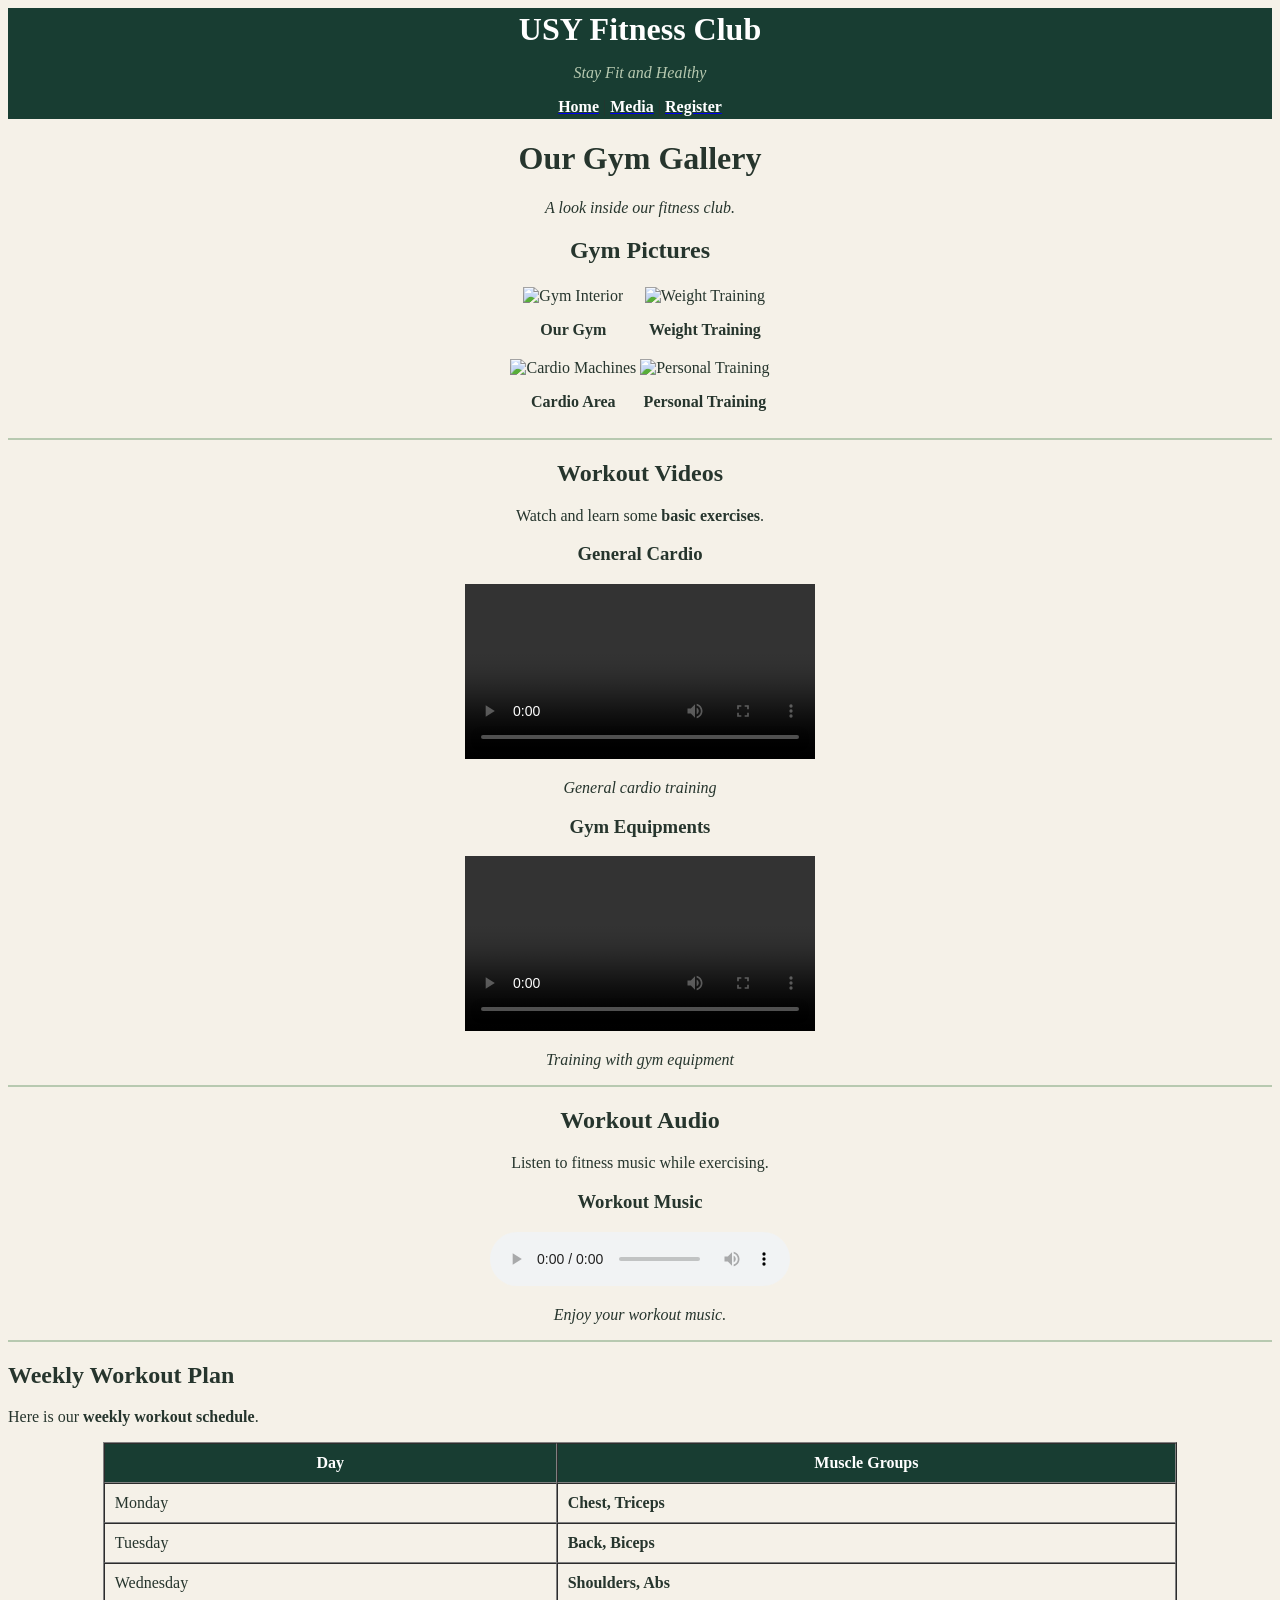
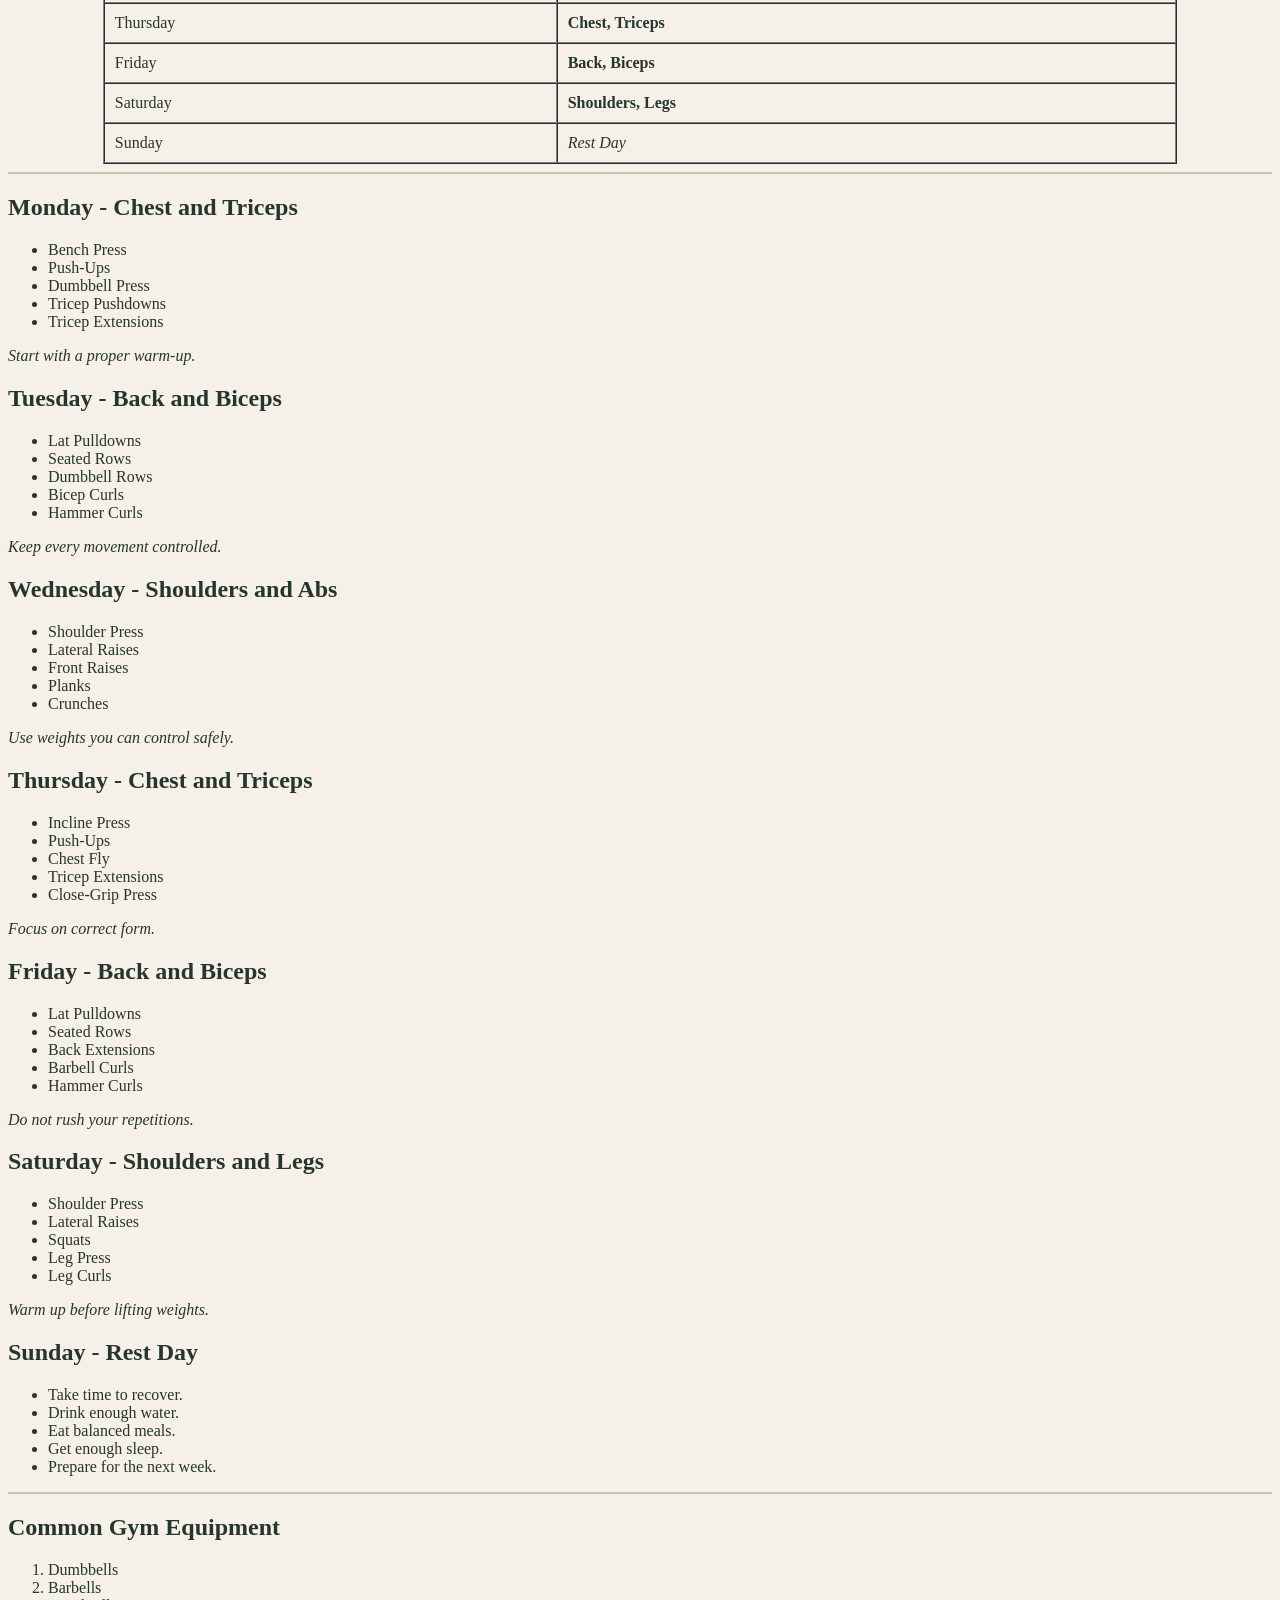
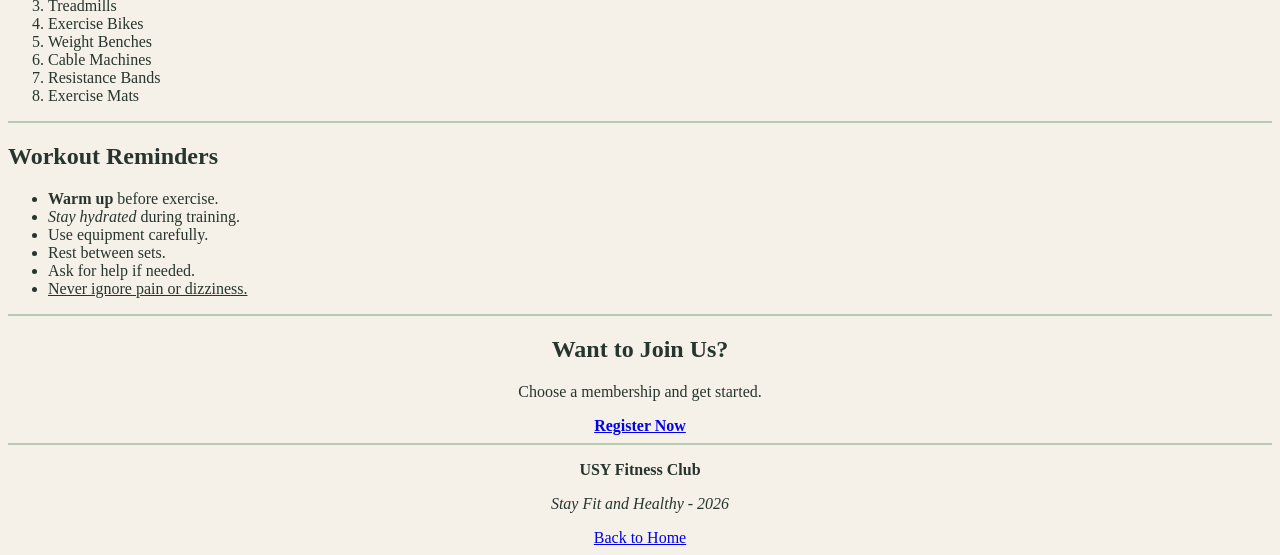
==== media.html @ 135df5f6 "Add initial USY Fitness Club project files" ====
<!DOCTYPE html>
<html>

<head>
    <title>USY Fitness Club - Media</title>
</head>

<body bgcolor="#F5F1E8" text="#26352D" vlink="#183D32">

    <center>
        <table width="100%" bgcolor="#183D32">
            <tr>
            <td align="center">
                <font color="white" size="6"><b>USY Fitness Club</b></font>

                <p>
                    <font color="#B7C9B0"><i>Stay Fit and Healthy</i></font>
                </p>

                <a href="index.html"><font color="white"><b>Home</b></font></a> |
                <a href="media.html"><font color="white"><b>Media</b></font></a> |
                <a href="register.html"><font color="white"><b>Register</b></font></a>
            </td>
            </tr>
        </table>

        <h1>Our Gym Gallery</h1>

        <p><i>A look inside our fitness club.</i></p>

        <h2>Gym Pictures</h2>

        <table>
            <tr>
                <td align="center">
                    <img src="images/gym.jpg" width="250" height="180" alt="Gym Interior">
                    <p><b>Our Gym</b></p>
                </td>

                <td align="center">
                    <img src="images/weights.jpg" width="250" height="180" alt="Weight Training">
                    <p><b>Weight Training</b></p>
                </td>
            </tr>

            <tr>
                <td align="center">
                    <img src="images/cardio.jpg" width="250" height="180" alt="Cardio Machines">
                    <p><b>Cardio Area</b></p>
                </td>

                <td align="center">
                    <img src="images/personal-training.jpg" width="250" height="180" alt="Personal Training">
                    <p><b>Personal Training</b></p>
                </td>
            </tr>
        </table>
    </center>

    <hr color="#B7C9B0">

    <center>
        <h2>Workout Videos</h2>

        <p>Watch and learn some <b>basic exercises</b>.</p>

        <h3>General Cardio</h3>

        <video width="350" controls>
            <source src="media/workout.mp4" type="video/mp4">
            Your browser does not support video.
        </video>

        <p><i>General cardio training</i></p>

        <h3>Gym Equipments</h3>

        <video width="350" controls>
            <source src="media/gym-training.mp4" type="video/mp4">
            Your browser does not support video.
        </video>

        <p><i>Training with gym equipment</i></p>
    </center>

        <hr color="#B7C9B0">

    <center>
        <h2>Workout Audio</h2>

        <p>Listen to fitness music while exercising.</p>

        <h3>Workout Music</h3>

        <audio controls>
            <source src="media/workout-music.mp3" type="audio/mpeg">
            Your browser does not support audio.
        </audio>

        <p><i>Enjoy your workout music.</i></p>
    </center>

    <hr color="#B7C9B0">

    <h2>Weekly Workout Plan</h2>

    <p>Here is our <b>weekly workout schedule</b>.</p>

    <center>
        <table border="1" cellpadding="10" cellspacing="0" width="85%">
            <tr bgcolor="#183D32">
                <th><font color="white">Day</font></th>
                <th><font color="white">Muscle Groups</font></th>
            </tr>

            <tr>
                <td>Monday</td>
                <td><b>Chest, Triceps</b></td>
            </tr>

            <tr>
                <td>Tuesday</td>
                <td><b>Back, Biceps</b></td>
            </tr>

            <tr>
                <td>Wednesday</td>
                <td><b>Shoulders, Abs</b></td>
            </tr>

            <tr>
                <td>Thursday</td>
                <td><b>Chest, Triceps</b></td>
            </tr>

            <tr>
                <td>Friday</td>
                <td><b>Back, Biceps</b></td>
            </tr>

            <tr>
                <td>Saturday</td>
                <td><b>Shoulders, Legs</b></td>
            </tr>

            <tr>
                <td>Sunday</td>
                <td><i>Rest Day</i></td>
            </tr>
        </table>
    </center>

    <hr color="#B7C9B0">

    <h2>Monday - Chest and Triceps</h2>

    <ul>
        <li>Bench Press</li>
        <li>Push-Ups</li>
        <li>Dumbbell Press</li>
        <li>Tricep Pushdowns</li>
        <li>Tricep Extensions</li>
    </ul>

    <p><i>Start with a proper warm-up.</i></p>

    <h2>Tuesday - Back and Biceps</h2>

    <ul>
        <li>Lat Pulldowns</li>
        <li>Seated Rows</li>
        <li>Dumbbell Rows</li>
        <li>Bicep Curls</li>
        <li>Hammer Curls</li>
    </ul>

    <p><i>Keep every movement controlled.</i></p>

    <h2>Wednesday - Shoulders and Abs</h2>

    <ul>
        <li>Shoulder Press</li>
        <li>Lateral Raises</li>
        <li>Front Raises</li>
        <li>Planks</li>
        <li>Crunches</li>
    </ul>

    <p><i>Use weights you can control safely.</i></p>

    <h2>Thursday - Chest and Triceps</h2>

    <ul>
        <li>Incline Press</li>
        <li>Push-Ups</li>
        <li>Chest Fly</li>
        <li>Tricep Extensions</li>
        <li>Close-Grip Press</li>
    </ul>

    <p><i>Focus on correct form.</i></p>

    <h2>Friday - Back and Biceps</h2>

    <ul>
        <li>Lat Pulldowns</li>
        <li>Seated Rows</li>
        <li>Back Extensions</li>
        <li>Barbell Curls</li>
        <li>Hammer Curls</li>
    </ul>

    <p><i>Do not rush your repetitions.</i></p>

    <h2>Saturday - Shoulders and Legs</h2>

    <ul>
        <li>Shoulder Press</li>
        <li>Lateral Raises</li>
        <li>Squats</li>
        <li>Leg Press</li>
        <li>Leg Curls</li>
    </ul>

    <p><i>Warm up before lifting weights.</i></p>

    <h2>Sunday - Rest Day</h2>

    <ul>
        <li>Take time to recover.</li>
        <li>Drink enough water.</li>
        <li>Eat balanced meals.</li>
        <li>Get enough sleep.</li>
        <li>Prepare for the next week.</li>
    </ul>

    <hr color="#B7C9B0">

    <h2>Common Gym Equipment</h2>

    <ol>
        <li>Dumbbells</li>
        <li>Barbells</li>
        <li>Treadmills</li>
        <li>Exercise Bikes</li>
        <li>Weight Benches</li>
        <li>Cable Machines</li>
        <li>Resistance Bands</li>
        <li>Exercise Mats</li>
    </ol>

    <hr color="#B7C9B0">

    <h2>Workout Reminders</h2>

    <ul>
        <li><b>Warm up</b> before exercise.</li>
        <li><i>Stay hydrated</i> during training.</li>
        <li>Use equipment carefully.</li>
        <li>Rest between sets.</li>
        <li>Ask for help if needed.</li>
        <li><u>Never ignore pain or dizziness.</u></li>
    </ul>

    <hr color="#B7C9B0">

    <center>
        <h2>Want to Join Us?</h2>

        <p>Choose a membership and get started.</p>

        <a href="register.html"><b>Register Now</b></a>

        <hr color="#B7C9B0">

        <p><b>USY Fitness Club</b></p>

        <p><i>Stay Fit and Healthy - 2026</i></p>

        <a href="index.html">Back to Home</a>
    </center>

</body>
</html>
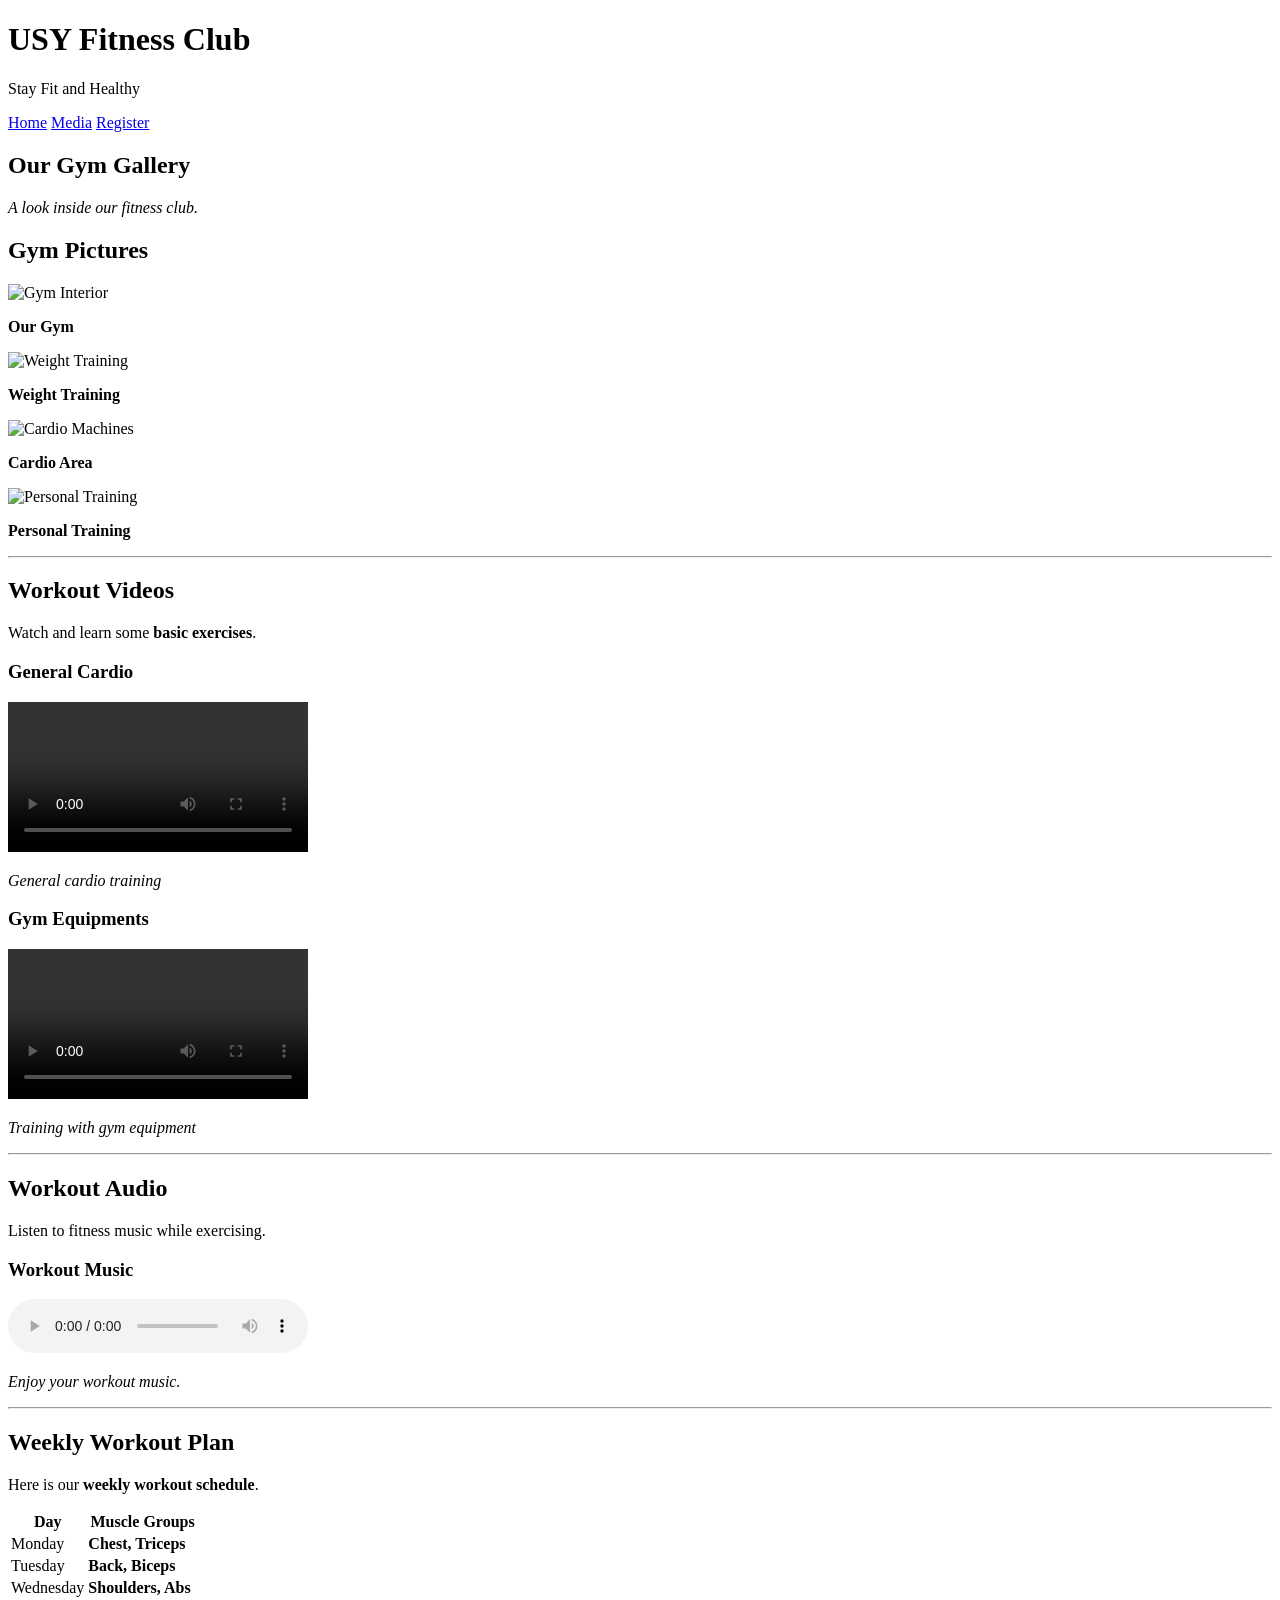
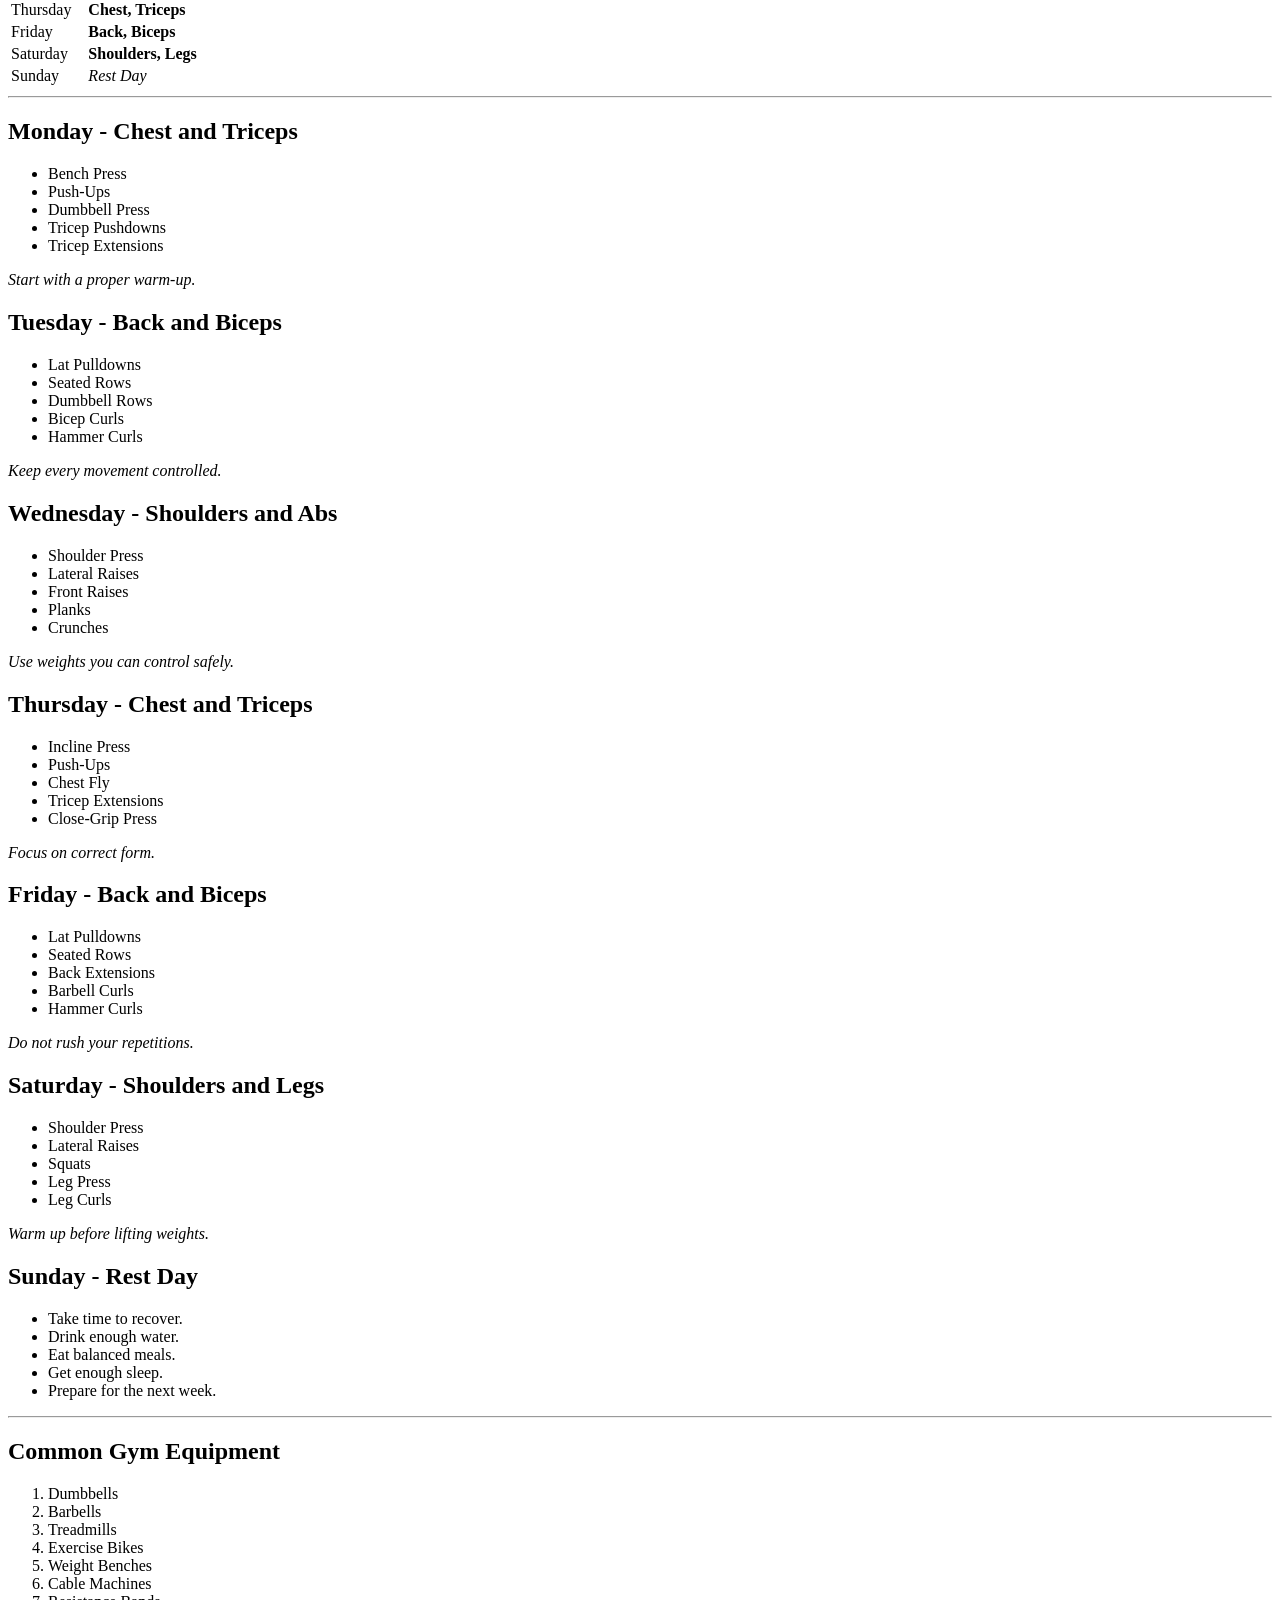
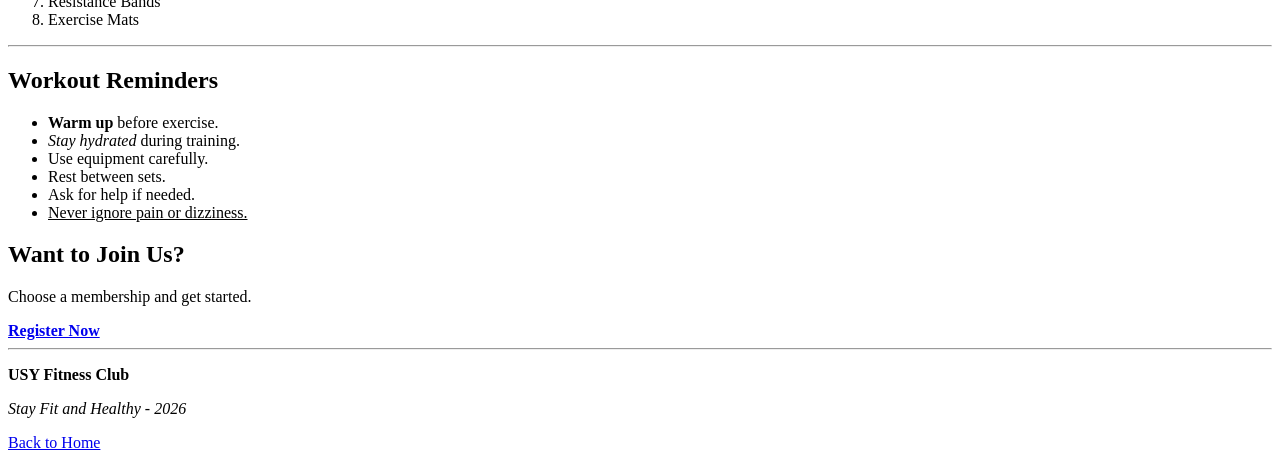
==== commit 03adefb6: "Add files via upload" ====
--- a/media.html
+++ b/media.html
@@ -1,284 +1,229 @@
-<!DOCTYPE html>
-<html>
-
-<head>
-    <title>USY Fitness Club - Media</title>
-</head>
-
-<body bgcolor="#F5F1E8" text="#26352D" vlink="#183D32">
-
-    <center>
-        <table width="100%" bgcolor="#183D32">
-            <tr>
-            <td align="center">
-                <font color="white" size="6"><b>USY Fitness Club</b></font>
-
-                <p>
-                    <font color="#B7C9B0"><i>Stay Fit and Healthy</i></font>
-                </p>
-
-                <a href="index.html"><font color="white"><b>Home</b></font></a> |
-                <a href="media.html"><font color="white"><b>Media</b></font></a> |
-                <a href="register.html"><font color="white"><b>Register</b></font></a>
-            </td>
-            </tr>
-        </table>
-
-        <h1>Our Gym Gallery</h1>
-
-        <p><i>A look inside our fitness club.</i></p>
-
-        <h2>Gym Pictures</h2>
-
-        <table>
-            <tr>
-                <td align="center">
-                    <img src="images/gym.jpg" width="250" height="180" alt="Gym Interior">
-                    <p><b>Our Gym</b></p>
-                </td>
-
-                <td align="center">
-                    <img src="images/weights.jpg" width="250" height="180" alt="Weight Training">
-                    <p><b>Weight Training</b></p>
-                </td>
-            </tr>
-
-            <tr>
-                <td align="center">
-                    <img src="images/cardio.jpg" width="250" height="180" alt="Cardio Machines">
-                    <p><b>Cardio Area</b></p>
-                </td>
-
-                <td align="center">
-                    <img src="images/personal-training.jpg" width="250" height="180" alt="Personal Training">
-                    <p><b>Personal Training</b></p>
-                </td>
-            </tr>
-        </table>
-    </center>
-
-    <hr color="#B7C9B0">
-
-    <center>
-        <h2>Workout Videos</h2>
-
-        <p>Watch and learn some <b>basic exercises</b>.</p>
-
-        <h3>General Cardio</h3>
-
-        <video width="350" controls>
-            <source src="media/workout.mp4" type="video/mp4">
-            Your browser does not support video.
-        </video>
-
-        <p><i>General cardio training</i></p>
-
-        <h3>Gym Equipments</h3>
-
-        <video width="350" controls>
-            <source src="media/gym-training.mp4" type="video/mp4">
-            Your browser does not support video.
-        </video>
-
-        <p><i>Training with gym equipment</i></p>
-    </center>
-
-        <hr color="#B7C9B0">
-
-    <center>
-        <h2>Workout Audio</h2>
-
-        <p>Listen to fitness music while exercising.</p>
-
-        <h3>Workout Music</h3>
-
-        <audio controls>
-            <source src="media/workout-music.mp3" type="audio/mpeg">
-            Your browser does not support audio.
-        </audio>
-
-        <p><i>Enjoy your workout music.</i></p>
-    </center>
-
-    <hr color="#B7C9B0">
-
-    <h2>Weekly Workout Plan</h2>
-
-    <p>Here is our <b>weekly workout schedule</b>.</p>
-
-    <center>
-        <table border="1" cellpadding="10" cellspacing="0" width="85%">
-            <tr bgcolor="#183D32">
-                <th><font color="white">Day</font></th>
-                <th><font color="white">Muscle Groups</font></th>
-            </tr>
-
-            <tr>
-                <td>Monday</td>
-                <td><b>Chest, Triceps</b></td>
-            </tr>
-
-            <tr>
-                <td>Tuesday</td>
-                <td><b>Back, Biceps</b></td>
-            </tr>
-
-            <tr>
-                <td>Wednesday</td>
-                <td><b>Shoulders, Abs</b></td>
-            </tr>
-
-            <tr>
-                <td>Thursday</td>
-                <td><b>Chest, Triceps</b></td>
-            </tr>
-
-            <tr>
-                <td>Friday</td>
-                <td><b>Back, Biceps</b></td>
-            </tr>
-
-            <tr>
-                <td>Saturday</td>
-                <td><b>Shoulders, Legs</b></td>
-            </tr>
-
-            <tr>
-                <td>Sunday</td>
-                <td><i>Rest Day</i></td>
-            </tr>
-        </table>
-    </center>
-
-    <hr color="#B7C9B0">
-
-    <h2>Monday - Chest and Triceps</h2>
-
-    <ul>
-        <li>Bench Press</li>
-        <li>Push-Ups</li>
-        <li>Dumbbell Press</li>
-        <li>Tricep Pushdowns</li>
-        <li>Tricep Extensions</li>
-    </ul>
-
-    <p><i>Start with a proper warm-up.</i></p>
-
-    <h2>Tuesday - Back and Biceps</h2>
-
-    <ul>
-        <li>Lat Pulldowns</li>
-        <li>Seated Rows</li>
-        <li>Dumbbell Rows</li>
-        <li>Bicep Curls</li>
-        <li>Hammer Curls</li>
-    </ul>
-
-    <p><i>Keep every movement controlled.</i></p>
-
-    <h2>Wednesday - Shoulders and Abs</h2>
-
-    <ul>
-        <li>Shoulder Press</li>
-        <li>Lateral Raises</li>
-        <li>Front Raises</li>
-        <li>Planks</li>
-        <li>Crunches</li>
-    </ul>
-
-    <p><i>Use weights you can control safely.</i></p>
-
-    <h2>Thursday - Chest and Triceps</h2>
-
-    <ul>
-        <li>Incline Press</li>
-        <li>Push-Ups</li>
-        <li>Chest Fly</li>
-        <li>Tricep Extensions</li>
-        <li>Close-Grip Press</li>
-    </ul>
-
-    <p><i>Focus on correct form.</i></p>
-
-    <h2>Friday - Back and Biceps</h2>
-
-    <ul>
-        <li>Lat Pulldowns</li>
-        <li>Seated Rows</li>
-        <li>Back Extensions</li>
-        <li>Barbell Curls</li>
-        <li>Hammer Curls</li>
-    </ul>
-
-    <p><i>Do not rush your repetitions.</i></p>
-
-    <h2>Saturday - Shoulders and Legs</h2>
-
-    <ul>
-        <li>Shoulder Press</li>
-        <li>Lateral Raises</li>
-        <li>Squats</li>
-        <li>Leg Press</li>
-        <li>Leg Curls</li>
-    </ul>
-
-    <p><i>Warm up before lifting weights.</i></p>
-
-    <h2>Sunday - Rest Day</h2>
-
-    <ul>
-        <li>Take time to recover.</li>
-        <li>Drink enough water.</li>
-        <li>Eat balanced meals.</li>
-        <li>Get enough sleep.</li>
-        <li>Prepare for the next week.</li>
-    </ul>
-
-    <hr color="#B7C9B0">
-
-    <h2>Common Gym Equipment</h2>
-
-    <ol>
-        <li>Dumbbells</li>
-        <li>Barbells</li>
-        <li>Treadmills</li>
-        <li>Exercise Bikes</li>
-        <li>Weight Benches</li>
-        <li>Cable Machines</li>
-        <li>Resistance Bands</li>
-        <li>Exercise Mats</li>
-    </ol>
-
-    <hr color="#B7C9B0">
-
-    <h2>Workout Reminders</h2>
-
-    <ul>
-        <li><b>Warm up</b> before exercise.</li>
-        <li><i>Stay hydrated</i> during training.</li>
-        <li>Use equipment carefully.</li>
-        <li>Rest between sets.</li>
-        <li>Ask for help if needed.</li>
-        <li><u>Never ignore pain or dizziness.</u></li>
-    </ul>
-
-    <hr color="#B7C9B0">
-
-    <center>
-        <h2>Want to Join Us?</h2>
-
-        <p>Choose a membership and get started.</p>
-
-        <a href="register.html"><b>Register Now</b></a>
-
-        <hr color="#B7C9B0">
-
-        <p><b>USY Fitness Club</b></p>
-
-        <p><i>Stay Fit and Healthy - 2026</i></p>
-
-        <a href="index.html">Back to Home</a>
-    </center>
-
-</body>
-</html>+<!DOCTYPE html>
+<head>
+    <title>USY Fitness Club - Media</title>
+    <link rel="stylesheet" href="css/style.css">
+</head>
+<body>
+
+<header class="site-header">
+    <div class="header-inner">
+        <div class="brand">
+            <h1>USY Fitness Club</h1>
+            <p>Stay Fit and Healthy</p>
+        </div>
+        <nav aria-label="Main navigation">
+            <a href="index.html">Home</a>
+            <a href="media.html" aria-current="page">Media</a>
+            <a href="register.html">Register</a>
+        </nav>
+    </div>
+</header>
+
+<main>
+    <section>
+        <h1>Our Gym Gallery</h1>
+        <p><i>A look inside our fitness club.</i></p>
+        <h2>Gym Pictures</h2>
+
+        <div class="gallery">
+            <div class="gallery-item">
+                <img src="images/gym.jpg" loading="lazy" width="250" height="180" alt="Gym Interior">
+                <p><b>Our Gym</b></p>
+            </div>
+            <div class="gallery-item">
+                <img src="images/weights.jpg" loading="lazy" width="250" height="180" alt="Weight Training">
+                <p><b>Weight Training</b></p>
+            </div>
+            <div class="gallery-item">
+                <img src="images/cardio.jpg" loading="lazy" width="250" height="180" alt="Cardio Machines">
+                <p><b>Cardio Area</b></p>
+            </div>
+            <div class="gallery-item">
+                <img src="images/personal-training.jpg" loading="lazy" width="250" height="180" alt="Personal Training">
+                <p><b>Personal Training</b></p>
+            </div>
+        </div>
+    </section>
+
+    <hr>
+
+    <section>
+        <h2>Workout Videos</h2>
+        <p>Watch and learn some <b>basic exercises</b>.</p>
+        <div class="media-grid">
+            <div class="media-card">
+                <h3>General Cardio</h3>
+                <video controls preload="metadata">
+                    <source src="media/workout.mp4" type="video/mp4">
+                    Your browser does not support video.
+                </video>
+                <p><i>General cardio training</i></p>
+            </div>
+            <div class="media-card">
+                <h3>Gym Equipments</h3>
+                <video controls preload="metadata">
+                    <source src="media/gym-training.mp4" type="video/mp4">
+                    Your browser does not support video.
+                </video>
+                <p><i>Training with gym equipment</i></p>
+            </div>
+        </div>
+    </section>
+
+    <hr>
+
+    <section>
+        <h2>Workout Audio</h2>
+        <p>Listen to fitness music while exercising.</p>
+        <div class="media-card">
+            <h3>Workout Music</h3>
+            <audio controls preload="metadata">
+                <source src="media/workout-music.mp3" type="audio/mpeg">
+                Your browser does not support audio.
+            </audio>
+            <p><i>Enjoy your workout music.</i></p>
+        </div>
+    </section>
+
+    <hr>
+
+    <section>
+        <h2>Weekly Workout Plan</h2>
+        <p>Here is our <b>weekly workout schedule</b>.</p>
+        <table>
+            <thead>
+                <tr>
+                    <th scope="col">Day</th>
+                    <th scope="col">Muscle Groups</th>
+                </tr>
+            </thead>
+            <tbody>
+                <tr><td>Monday</td><td><b>Chest, Triceps</b></td></tr>
+                <tr><td>Tuesday</td><td><b>Back, Biceps</b></td></tr>
+                <tr><td>Wednesday</td><td><b>Shoulders, Abs</b></td></tr>
+                <tr><td>Thursday</td><td><b>Chest, Triceps</b></td></tr>
+                <tr><td>Friday</td><td><b>Back, Biceps</b></td></tr>
+                <tr><td>Saturday</td><td><b>Shoulders, Legs</b></td></tr>
+                <tr><td>Sunday</td><td><i>Rest Day</i></td></tr>
+            </tbody>
+        </table>
+    </section>
+
+    <hr>
+
+    <section>
+        <h2>Monday - Chest and Triceps</h2>
+        <ul>
+            <li>Bench Press</li>
+            <li>Push-Ups</li>
+            <li>Dumbbell Press</li>
+            <li>Tricep Pushdowns</li>
+            <li>Tricep Extensions</li>
+        </ul>
+        <p><i>Start with a proper warm-up.</i></p>
+
+        <h2>Tuesday - Back and Biceps</h2>
+        <ul>
+            <li>Lat Pulldowns</li>
+            <li>Seated Rows</li>
+            <li>Dumbbell Rows</li>
+            <li>Bicep Curls</li>
+            <li>Hammer Curls</li>
+        </ul>
+        <p><i>Keep every movement controlled.</i></p>
+
+        <h2>Wednesday - Shoulders and Abs</h2>
+        <ul>
+            <li>Shoulder Press</li>
+            <li>Lateral Raises</li>
+            <li>Front Raises</li>
+            <li>Planks</li>
+            <li>Crunches</li>
+        </ul>
+        <p><i>Use weights you can control safely.</i></p>
+
+        <h2>Thursday - Chest and Triceps</h2>
+        <ul>
+            <li>Incline Press</li>
+            <li>Push-Ups</li>
+            <li>Chest Fly</li>
+            <li>Tricep Extensions</li>
+            <li>Close-Grip Press</li>
+        </ul>
+        <p><i>Focus on correct form.</i></p>
+
+        <h2>Friday - Back and Biceps</h2>
+        <ul>
+            <li>Lat Pulldowns</li>
+            <li>Seated Rows</li>
+            <li>Back Extensions</li>
+            <li>Barbell Curls</li>
+            <li>Hammer Curls</li>
+        </ul>
+        <p><i>Do not rush your repetitions.</i></p>
+
+        <h2>Saturday - Shoulders and Legs</h2>
+        <ul>
+            <li>Shoulder Press</li>
+            <li>Lateral Raises</li>
+            <li>Squats</li>
+            <li>Leg Press</li>
+            <li>Leg Curls</li>
+        </ul>
+        <p><i>Warm up before lifting weights.</i></p>
+
+        <h2>Sunday - Rest Day</h2>
+        <ul>
+            <li>Take time to recover.</li>
+            <li>Drink enough water.</li>
+            <li>Eat balanced meals.</li>
+            <li>Get enough sleep.</li>
+            <li>Prepare for the next week.</li>
+        </ul>
+    </section>
+
+    <hr>
+
+    <section>
+        <h2>Common Gym Equipment</h2>
+        <ol>
+            <li>Dumbbells</li>
+            <li>Barbells</li>
+            <li>Treadmills</li>
+            <li>Exercise Bikes</li>
+            <li>Weight Benches</li>
+            <li>Cable Machines</li>
+            <li>Resistance Bands</li>
+            <li>Exercise Mats</li>
+        </ol>
+    </section>
+
+    <hr>
+
+    <section>
+        <h2>Workout Reminders</h2>
+        <ul>
+            <li><b>Warm up</b> before exercise.</li>
+            <li><i>Stay hydrated</i> during training.</li>
+            <li>Use equipment carefully.</li>
+            <li>Rest between sets.</li>
+            <li>Ask for help if needed.</li>
+            <li><u>Never ignore pain or dizziness.</u></li>
+        </ul>
+    </section>
+</main>
+
+<footer>
+    <div class="footer-inner">
+        <h2>Want to Join Us?</h2>
+        <p>Choose a membership and get started.</p>
+        <a class="button-link" href="register.html"><b>Register Now</b></a>
+        <hr>
+        <p><b>USY Fitness Club</b></p>
+        <p><i>Stay Fit and Healthy - 2026</i></p>
+        <a href="index.html">Back to Home</a>
+    </div>
+</footer>
+
+</body>
+</html>
